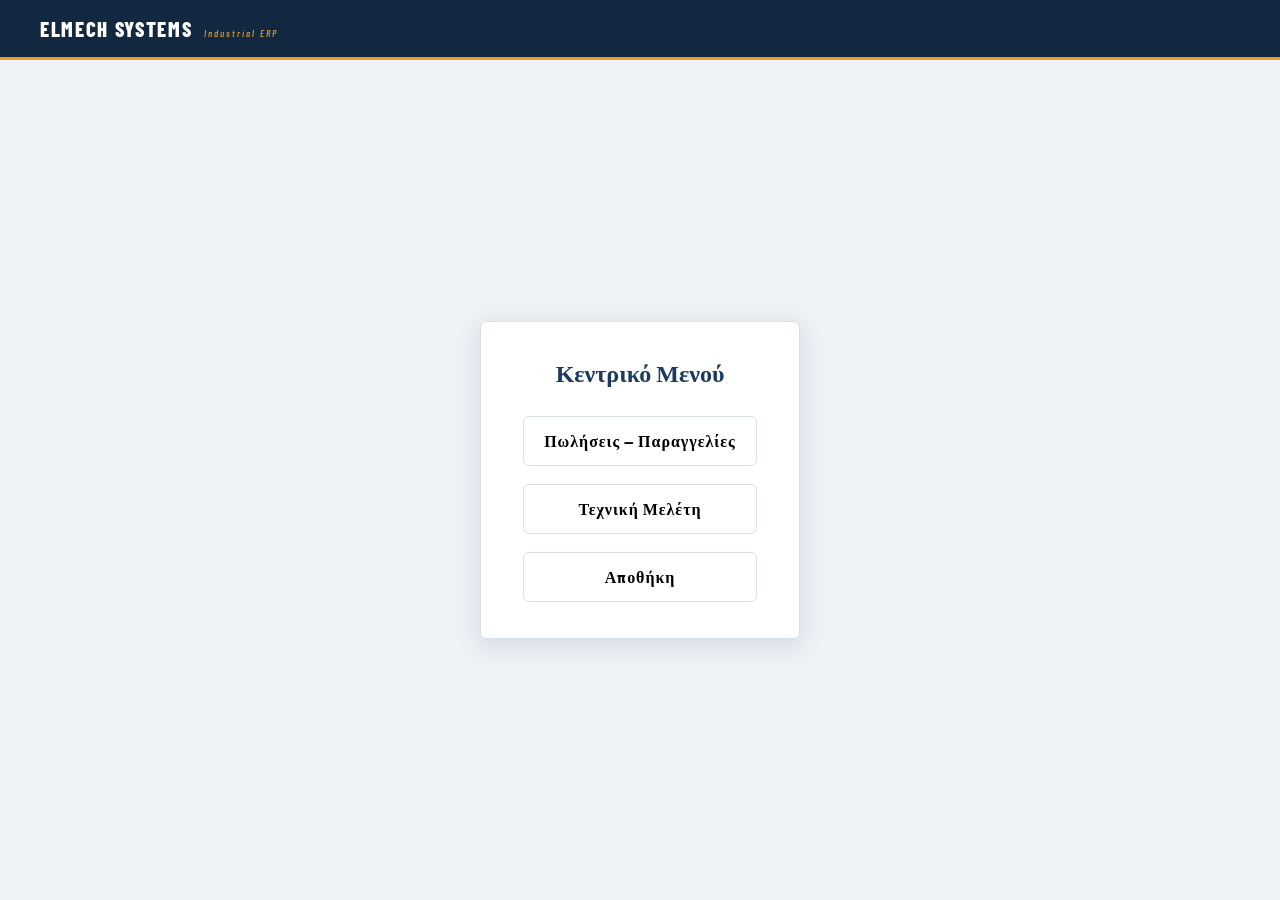
==== index.html @ 776586a4 "Added index.html" ====
<!DOCTYPE html>
<html lang="el">
<head>
<meta charset="UTF-8">
<meta name="viewport" content="width=device-width, initial-scale=1.0">
<title>ELMECH SYSTEMS — Κεντρικό Μενού</title>

<link rel="preconnect" href="https://fonts.googleapis.com">
<link rel="preconnect" href="https://fonts.gstatic.com" crossorigin>
<link href="https://fonts.googleapis.com/css2?family=Barlow+Condensed:wght@600;700;800&family=Barlow:wght@400;500&display=swap" rel="stylesheet">

<style>
:root{
 --navy:#1a3a5f;--navy-dark:#112840;--navy-light:#3a6fa8;
 --accent:#e8a020;--grey-bg:#eef1f5;--grey-bdr:#d8dfe8;
 --txt:#1c2b3a;--txt-soft:#5a6b7c;--r:6px
}
*{box-sizing:border-box;margin:0;padding:0}
body{
 font-family:'Barlow',sans-serif;
 background:var(--grey-bg);
 min-height:100vh;
 display:flex;
 flex-direction:column
}

/* ── Topbar ── */
.topbar{
 height:60px;
 background:var(--navy-dark);
 border-bottom:3px solid var(--accent);
 padding:0 40px;
 display:flex;
 align-items:center
}
.logo{
 font-family:'Barlow Condensed';
 font-size:1.3rem;
 font-weight:800;
 letter-spacing:.08em;
 color:white
}
.logo em{
 font-size:.62rem;
 font-weight:500;
 letter-spacing:.2em;
 color:var(--accent);
 margin-left:6px
}

/* ── Main ── */
.main{
 flex:1;
 display:flex;
 align-items:center;
 justify-content:center
}
.menu-box{
 background:white;
 border:1px solid var(--grey-bdr);
 border-radius:var(--r);
 box-shadow:0 6px 24px rgba(26,58,95,.13);
 padding:36px 42px;
 display:flex;
 flex-direction:column;
 gap:18px;
 min-width:320px
}
.menu-box h2{
 font-family:'Barlow Condensed';
 color:var(--navy);
 text-align:center;
 margin-bottom:10px
}
.menu-btn{
 padding:14px;
 border-radius:var(--r);
 border:1.5px solid var(--grey-bdr);
 background:transparent;
 font-family:'Barlow Condensed';
 font-size:1rem;
 font-weight:700;
 letter-spacing:.06em;
 cursor:pointer;
 transition:.2s
}
.menu-btn:hover{
 background:var(--grey-bg);
 border-color:var(--navy-light)
}
</style>
</head>

<body>

<header class="topbar">
 <div class="logo">ELMECH SYSTEMS <em>Industrial ERP</em></div>
</header>

<main class="main">
 <div class="menu-box">
  <h2>Κεντρικό Μενού</h2>

  <button class="menu-btn" onclick="go('orders.html')">
    Πωλήσεις — Παραγγελίες
  </button>

  <button class="menu-btn" onclick="go('study.html')">
    Τεχνική Μελέτη
  </button>

  <button class="menu-btn" onclick="go('apothiki.html')">
    Αποθήκη
  </button>
 </div>
</main>

<script>
function go(page){
  window.location.href = page;
}
</script>

</body>
</html>
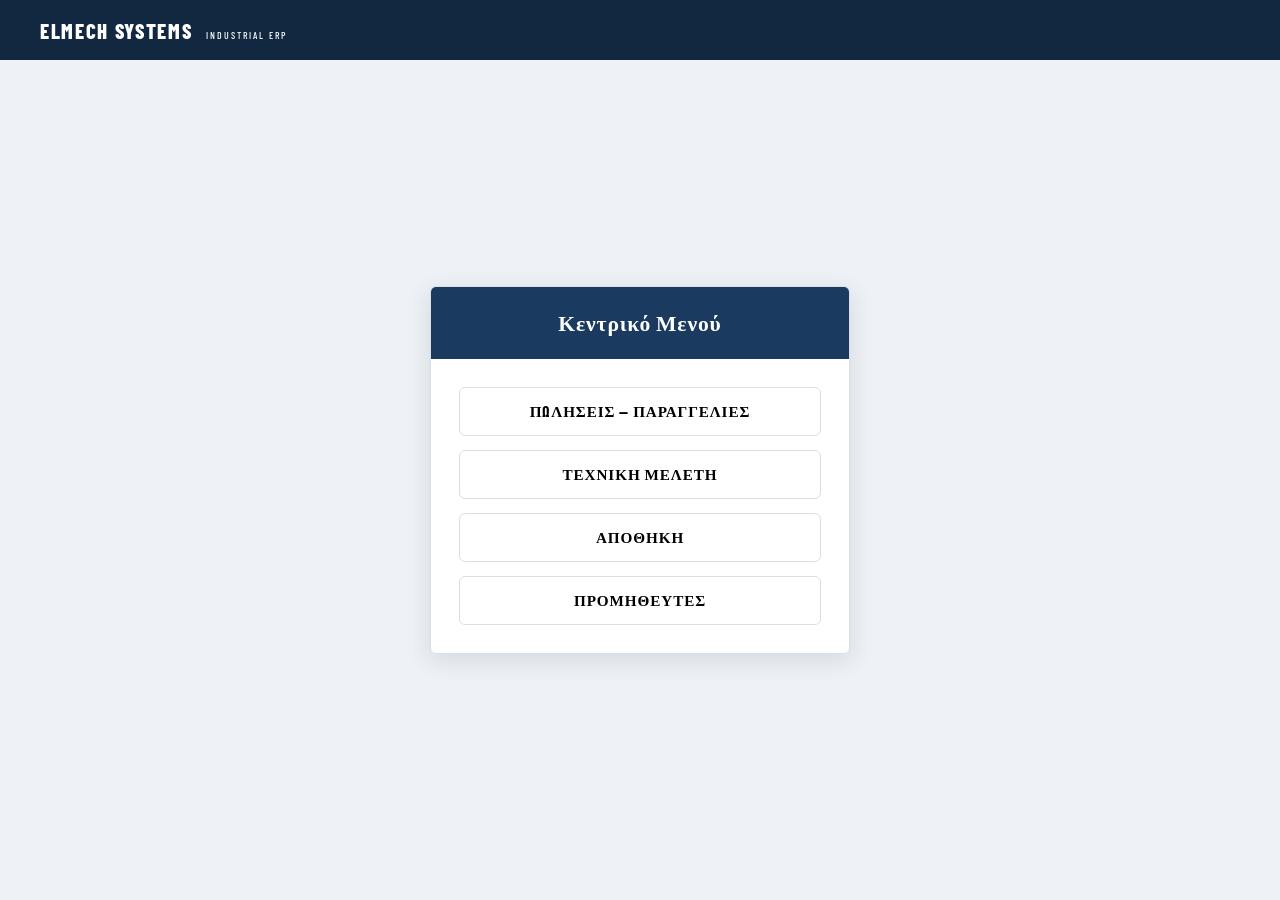
==== commit 475192d2: "Improved apothiki.html"" ====
--- a/index.html
+++ b/index.html
@@ -7,86 +7,141 @@
 
 <link rel="preconnect" href="https://fonts.googleapis.com">
 <link rel="preconnect" href="https://fonts.gstatic.com" crossorigin>
-<link href="https://fonts.googleapis.com/css2?family=Barlow+Condensed:wght@600;700;800&family=Barlow:wght@400;500&display=swap" rel="stylesheet">
+<link href="https://fonts.googleapis.com/css2?family=Barlow+Condensed:wght@600;700;=Barlow:wght@400;500&display=swap" rel="stylesheet">
 
 <style>
 :root{
- --navy:#1a3a5f;--navy-dark:#112840;--navy-light:#3a6fa8;
- --accent:#e8a020;--grey-bg:#eef1f5;--grey-bdr:#d8dfe8;
- --txt:#1c2b3a;--txt-soft:#5a6b7c;--r:6px
-}
-*{box-sizing:border-box;margin:0;padding:0}
-body{
- font-family:'Barlow',sans-serif;
- background:var(--grey-bg);
- min-height:100vh;
- display:flex;
- flex-direction:column
+  --navy:#1a3a5f;
+  --navy-dark:#112840;
+  --navy-mid:#254e80;
+  --navy-light:#3a6fa8;
+  --accent:eef1f5;
+  --grey-bg:#eef1f5;
+  --grey-bdr:#d8dfe8;
+  --txt:#1c2b3a;
+  --txt-soft:#5a6b7c;
+  --white:#fff;
+  --r:6px;
+  --sh-md:0 6px 24px rgba(26,58,95,.13);
+  --t:.22s ease;
 }
 
-/* ── Topbar ── */
+*{box-sizing:border-box;margin:0;padding:0}
+
+body{
+  font-family:'Barlow',sans-serif;
+  background:var(--grey-bg);
+  color:var(--txt);
+  min-height:100vh;
+  display:flex;
+  flex-direction:column;
+}
+
+/* ── Top Bar (ίδια με orders) ── */
 .topbar{
- height:60px;
- background:var(--navy-dark);
- border-bottom:3px solid var(--accent);
- padding:0 40px;
- display:flex;
- align-items:center
+  height:60px;
+  background:var(--navy-dark);
+  border-bottom:3px solid var(--accent);
+  padding:0 40px;
+  display:flex;
+  align-items:center;
 }
 .logo{
- font-family:'Barlow Condensed';
- font-size:1.3rem;
- font-weight:800;
- letter-spacing:.08em;
- color:white
+  font-family:'Barlow Condensed';
+  font-size:1.3rem;
+  font-weight:800;
+  letter-spacing:.08em;
+  color:white;
 }
 .logo em{
- font-size:.62rem;
- font-weight:500;
- letter-spacing:.2em;
- color:var(--accent);
- margin-left:6px
+  font-style:normal;
+  font-size:.62rem;
+  font-weight:500;
+  letter-spacing:.2em;
+  color:var(--accent);
+  margin-left:8px;
+  text-transform:uppercase;
 }
 
-/* ── Main ── */
-.main{
- flex:1;
- display:flex;
- align-items:center;
- justify-content:center
+/* ── Page wrapper ── */
+.page{
+  flex:1;
+  display:flex;
+  justify-content:center;
+  align-items:center;
+  padding:40px 20px 60px;
 }
-.menu-box{
- background:white;
- border:1px solid var(--grey-bdr);
- border-radius:var(--r);
- box-shadow:0 6px 24px rgba(26,58,95,.13);
- padding:36px 42px;
- display:flex;
- flex-direction:column;
- gap:18px;
- min-width:320px
+
+/* ── Panel (card όπως στο orders) ── */
+.panel{
+  width:100%;
+  max-width:420px;
+  background:var(--white);
+  border:1px solid var(--grey-bdr);
+  border-radius:var(--r);
+  box-shadow:var(--sh-md);
+  overflow:hidden;
+  animation:fadeUp .25s ease both;
 }
-.menu-box h2{
- font-family:'Barlow Condensed';
- color:var(--navy);
- text-align:center;
- margin-bottom:10px
+
+@keyframes fadeUp{
+  from{opacity:0;transform:translateY(12px)}
+  to{opacity:1;transform:none}
 }
+
+/* ── Panel header ── */
+.ph{
+  background:var(--navy);
+  padding:22px 28px;
+  text-align:center;
+}
+.ph h2{
+  font-family:'Barlow Condensed';
+  font-size:1.35rem;
+  font-weight:700;
+  letter-spacing:.04em;
+  color:var(--white);
+}
+
+/* ── Panel body ── */
+.pb{
+  padding:28px;
+  display:flex;
+  flex-direction:column;
+  gap:14px;
+}
+
+/* ── Menu buttons ── */
 .menu-btn{
- padding:14px;
- border-radius:var(--r);
- border:1.5px solid var(--grey-bdr);
- background:transparent;
- font-family:'Barlow Condensed';
- font-size:1rem;
- font-weight:700;
- letter-spacing:.06em;
- cursor:pointer;
- transition:.2s
+  padding:14px;
+  border-radius:var(--r);
+  border:1.5px solid var(--grey-bdr);
+  background:var(--white);
+  font-family:'Barlow Condensed';
+  font-size:.95rem;
+  font-weight:700;
+  letter-spacing:.06em;
+  text-transform:uppercase;
+  cursor:pointer;
+  transition:all var(--t);
 }
 .menu-btn:hover{
- background:var(--grey-bg);
- border-color:var(--navy-light)
+  background:var(--grey-bg);
+  border-color:var(--navy-light);
+  box-shadow:0 4px 14px rgba(26,58,95,.15);
+  transform:translateY(-1px);
+}
+.menu-btn.primary{
+  background:var(--accent);
+  border-color:var(--accent);
+  color:white;
+}
+.menu-btn.primary:hover{
+  background:white;
+}
+
+@media (max-width:580px){
+  .topbar{padding:0 20px}
 }
 </style>
 </head>
@@ -94,25 +149,33 @@
 <body>
 
 <header class="topbar">
- <div class="logo">ELMECH SYSTEMS <em>Industrial ERP</em></div>
+  <div class="logo">ELMECH SYSTEMS <em>Industrial ERP</em></div>
 </header>
 
-<main class="main">
- <div class="menu-box">
-  <h2>Κεντρικό Μενού</h2>
+<main class="page">
+  <div class="panel">
+    <div class="ph">
+      <h2>Κεντρικό Μενού</h2>
+    </div>
 
-  <button class="menu-btn" onclick="go('orders.html')">
-    Πωλήσεις — Παραγγελίες
-  </button>
+    <div class="pb">
+ <button class="menu-btn" onclick="go('orders.html')">
+        Πωλήσεις — Παραγγελίες
+      </button>
 
-  <button class="menu-btn" onclick="go('study.html')">
-    Τεχνική Μελέτη
-  </button>
+      <button class="menu-btn" onclick="go('study.html')">
+        Τεχνική Μελέτη
+      </button>
 
-  <button class="menu-btn" onclick="go('apothiki.html')">
-    Αποθήκη
-  </button>
- </div>
+      <button class="menu-btn" onclick="go('apothiki.html')">
+        Αποθήκη
+      </button>
+
+      <button class="menu-btn" onclick="go('supply.html')">
+        Προμηθευτές
+      </button>
+    </div>
+  </div>
 </main>
 
 <script>
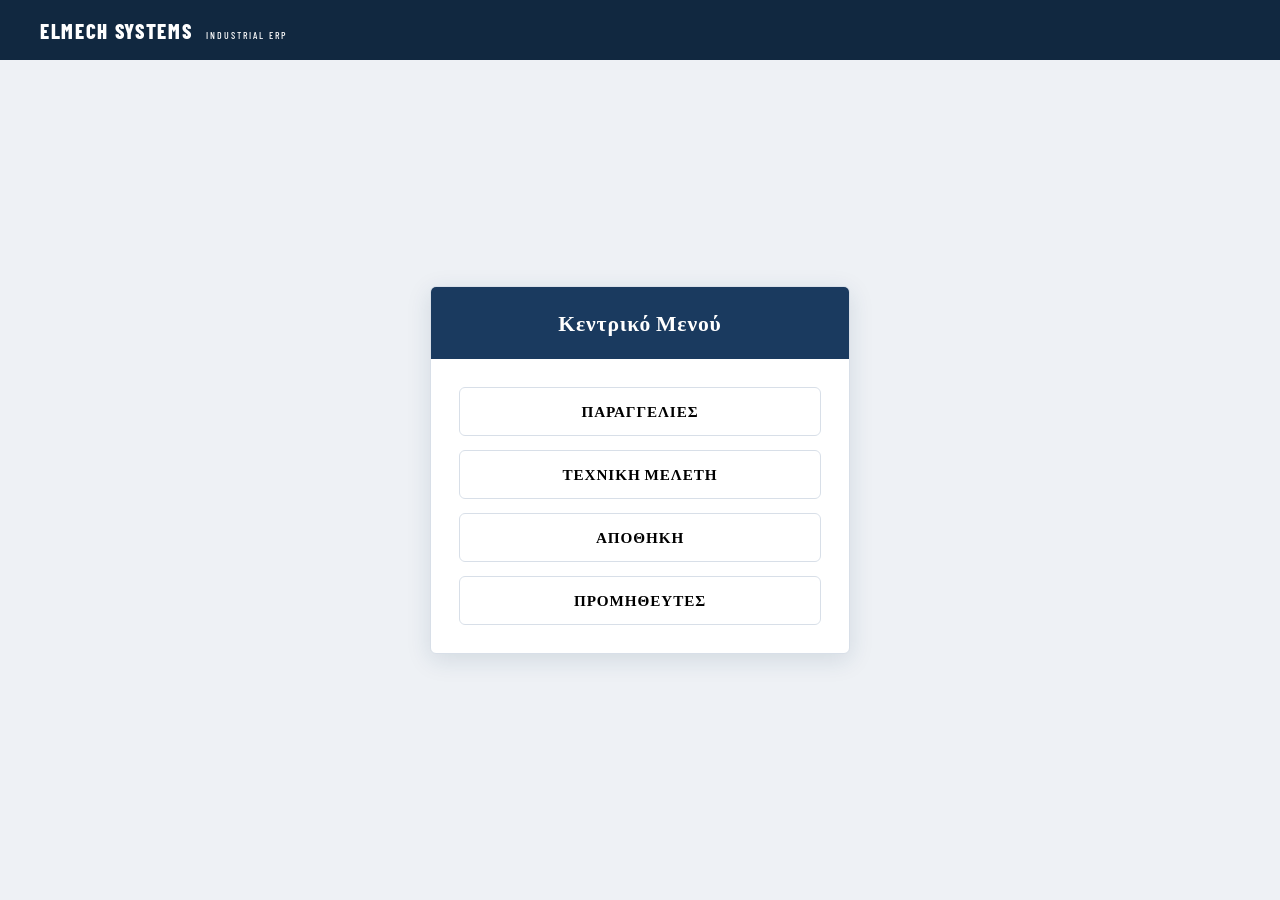
==== commit faac2428: "Updated index" ====
--- a/index.html
+++ b/index.html
@@ -160,7 +160,7 @@
 
     <div class="pb">
  <button class="menu-btn" onclick="go('orders.html')">
-        Πωλήσεις — Παραγγελίες
+        Παραγγελίες
       </button>
 
       <button class="menu-btn" onclick="go('study.html')">
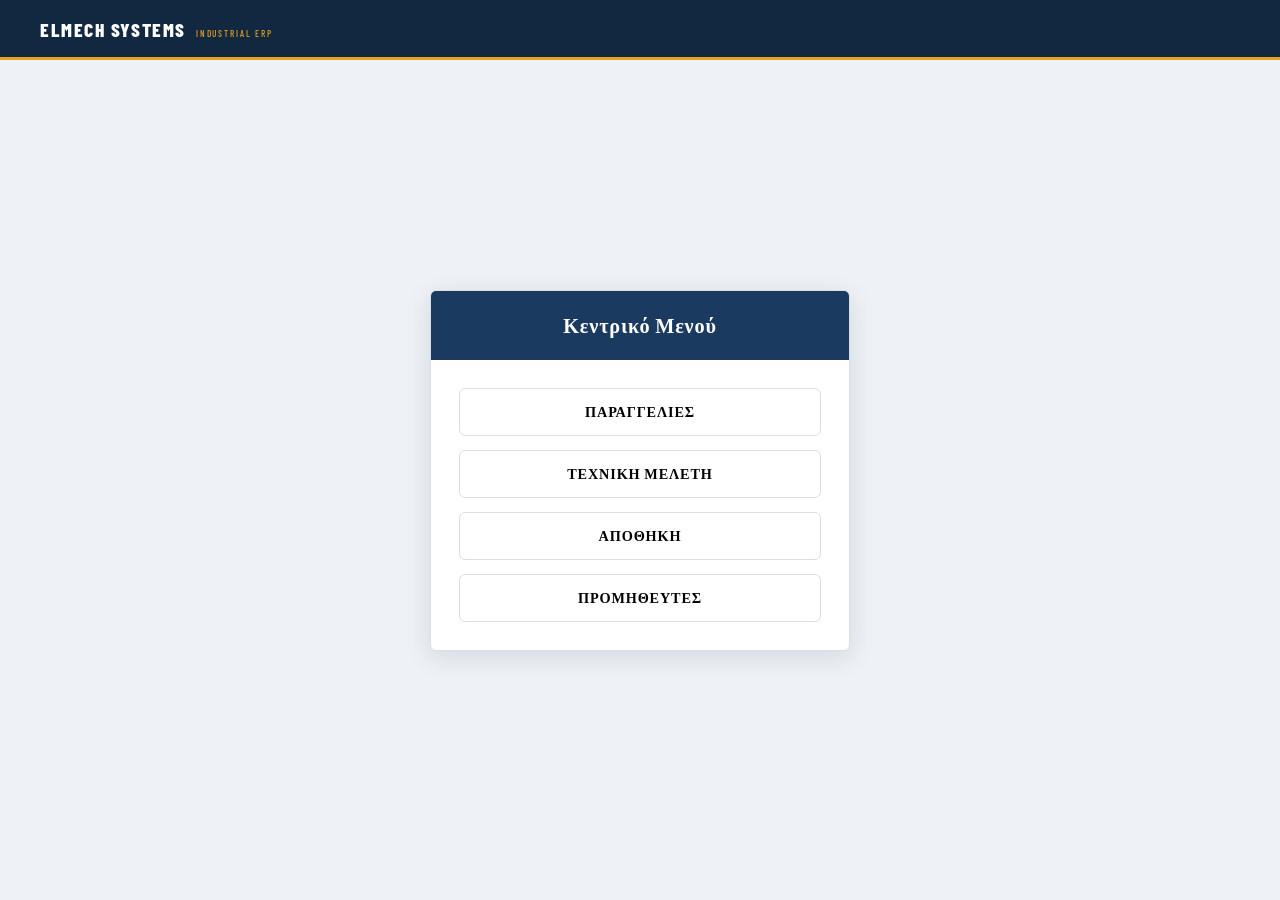
==== commit 949282ea: "Feel improved" ====
--- a/index.html
+++ b/index.html
@@ -7,7 +7,7 @@
 
 <link rel="preconnect" href="https://fonts.googleapis.com">
 <link rel="preconnect" href="https://fonts.gstatic.com" crossorigin>
-<link href="https://fonts.googleapis.com/css2?family=Barlow+Condensed:wght@600;700;=Barlow:wght@400;500&display=swap" rel="stylesheet">
+<link href="https://fonts.googleapis.com/css2?family=Barlow+Condensed:wght@400;600;700;800&family=Barlow:wght@300;400;500;600&display=swap" rel="stylesheet">
 
 <style>
 :root{
@@ -15,7 +15,7 @@
   --navy-dark:#112840;
   --navy-mid:#254e80;
   --navy-light:#3a6fa8;
-  --accent:eef1f5;
+  --accent: #e8a020;;
   --grey-bg:#eef1f5;
   --grey-bdr:#d8dfe8;
   --txt:#1c2b3a;
@@ -25,6 +25,7 @@
   --sh-md:0 6px 24px rgba(26,58,95,.13);
   --t:.22s ease;
 }
+    html { font-size: 15px; }
 
 *{box-sizing:border-box;margin:0;padding:0}
 
@@ -38,29 +39,33 @@
 }
 
 /* ── Top Bar (ίδια με orders) ── */
-.topbar{
-  height:60px;
-  background:var(--navy-dark);
-  border-bottom:3px solid var(--accent);
-  padding:0 40px;
-  display:flex;
-  align-items:center;
+.topbar {
+    background: var(--navy-dark);
+    border-bottom: 3px solid var(--accent);
+    padding: 0 40px;
+    height: 60px;
+    display: flex;
+    align-items: center;
+    gap: 16px;
+    flex-shrink: 0;
 }
-.logo{
-  font-family:'Barlow Condensed';
-  font-size:1.3rem;
-  font-weight:800;
-  letter-spacing:.08em;
-  color:white;
+.logo {
+      font-family: 'Barlow Condensed', sans-serif;
+      font-size: 1.3rem;
+      font-weight: 800;
+      letter-spacing: .08em;
+      color: var(--white);
+      display: flex;
+      align-items: baseline;
+      gap: 10px;
 }
-.logo em{
-  font-style:normal;
-  font-size:.62rem;
-  font-weight:500;
-  letter-spacing:.2em;
-  color:var(--accent);
-  margin-left:8px;
-  text-transform:uppercase;
+.logo em {
+    font-style: normal;
+    font-size: .62rem;
+    font-weight: 500;
+    letter-spacing: .2em;
+    color: var(--accent);
+    text-transform: uppercase;
 }
 
 /* ── Page wrapper ── */
